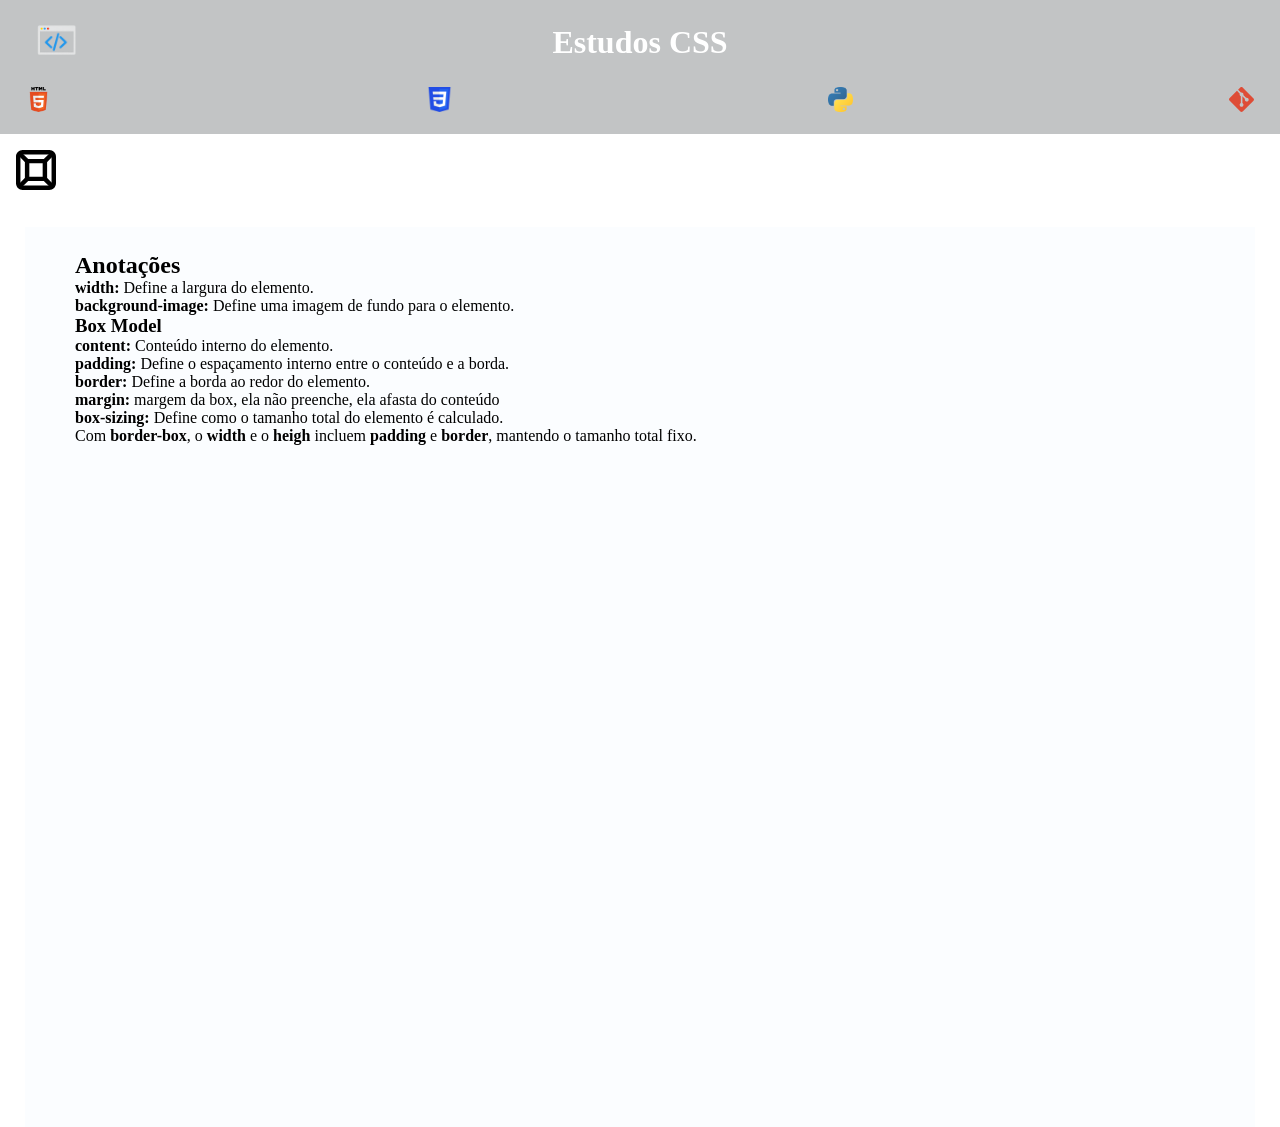
==== web/pages/css/index.html @ 84d52d86 "Revisão ortográfica - conteúdo revisado e melhorado no arquivo page CSS." ====
<!DOCTYPE html>
<html lang="pt-br">
    <link rel="icon" href="../../assets/img/CSS3_logo.svg.png">
    <link rel="stylesheet" href="../../styles/estrutura_base_anotacoes_projetos.css">
    <meta charset="utf-8">
    <meta name ="viewport" content="width=device-width, initial-scale=1.0">
    <title>Estudos CSS</title>
    <style> 

    </style>
    <body>

        <header id="menu_estudos">
            <div class="head1">
                <div>
                    <a href="../../index.html" target="_self">
                        <img src="../../assets/img/Program_icon.png" alt="estudo_program" class="logo_program">
                    </a>

                </div>
                <div class="titulo_site">
                    <h1>Estudos CSS</h1>
                </div>
                <div class="align_right"></div>

                
            </div>

            <nav id="linguagens">
                <ul class="cab_ling">
                    <li class="linguagem">
                        <a href="../../pages/html/" target="_self">
                            <img src="../../assets/img/HTML5_logo_and_wordmark.svg.png" alt="logo_html" class="logo_ling">
                        </a>
                    </li>
                    <li class="linguagem">
                        <a href="../../pages/css/" target="_self">
                            <img src="../../assets/img/CSS3_logo.svg.png" alt="log_css" class="logo_ling">
                        </a>
                    </li>
                    <li class="linguagem">
                        <a href="../../pages/python/" target="_self">
                            <img src="../../assets/img/Python-logo-notext.svg.png" alt="logo_py" class="logo_ling">
                        </a>
                    </li>
                    <li class="linguagem">
                        <a href="../../pages/git/" target="_self">
                            <img src="../../assets/img/git-icon-logo.svg" alt="logo_git" class="logo_ling">
                        </a>
                    </li>
                </ul>
            </nav>

        </header>

        <nav id="cab_aux">
            <ul class="atalhos_aux">
                <li class="item_auxiliar">
                    <a href="https://developer.mozilla.org/pt-BR/docs/Web/CSS/Guides/Box_model/Introduction" target="_blank">
                        <img src="../../assets/img/box-model_1.svg" alt="logo_boxmodel" class="logo_aux">
                    </a>
                </li>                
            </ul>
        </nav>

        <section>
            <div class="secao">
                <div class="top_align">
                    <h2>Anotações</h2>
                    <p>
                        <b>width: </b>Define a largura do elemento. <br>
                        <b>background-image: </b>Define uma imagem de fundo para o elemento.<br>
                    </p>    
                        
                        <h3>Box Model</h3>
                    <p> 
                        <b>content: </b> Conteúdo interno do elemento.<br>
                        <b>padding: </b> Define o espaçamento interno entre o conteúdo e a borda.<br>
                        <b>border: </b> Define a borda ao redor do elemento.<br>
                        <b>margin: </b> margem da box, ela não preenche, ela afasta do conteúdo<br>

                        <b>box-sizing:</b> Define como o tamanho total do elemento é calculado.<br>
                        Com <b>border-box</b>, o <b>width</b> e o <b>heigh</b> incluem <b>padding</b> e <b>border</b>, mantendo o tamanho total fixo.
                    </p>   



                    

                </div>
            </div>
        </section>

    </body>

</html>
---- web/styles/estrutura_base_anotacoes_projetos.css ----
/* Utilização:
    Cabeçalho linguagens - Navegação de topicos de anotações e projetos
    Cabeçalho auxiliar - Navegação entre items que auxiliam em cada linguagem, como sites, documentações e outros.

*/

/* ---------------------- Padronização pagina  --------------------- */
* {
    margin: 0;
    padding: 0;
    }

html, body {
    width: 100%;
    height: 100%;
    background-image: url(https://static.vecteezy.com/ti/vetor-gratis/p1/1775476-abstract-background-with-high-tech-blue-circuit-board-vetor.jpg);
    background-size: cover;
}

/* ---------------------- Padronização pagina  --------------------- */

/* -------------------- Estrutura Header Pagina -------------------- */
#menu_estudos {
    position: relative;
    background-color: rgba(43, 49, 53, 0.288);
    padding: 8px 16px;
    color: white;
    text-align: center;
}

/* -------------------- Estrutura Header Pagina -------------------- */

/* ------------------------------ header -------------------------- 1 */
.logo_program {
    width: 85px;
    height: 65px;
    object-fit: contain;
}

.head1 {
    display: flex;
    align-items: center;
    justify-content: space-between;
}



.align_right{
    width: 85px;
    height: 69px;
}

/* ------------------------------ header -------------------------- 1 */

/* ---------------------  Cabeçalho Linguagens --------------------- */
.logo_ling{
    width: 25px;
    height: 25px;
}

.linguagem {                              
    padding: 5px;
    transition: background-color 0.8s;
}

.linguagem:hover {
    background-color: rgba(89, 91, 92, 0.493);
        }

.cab_ling{
    padding: 5px;
    justify-content: space-between;
    display: flex;
    list-style-type: none;
            
}
/* ----------------------------------------------------------------- */
/* -------------------------------- Cab Aux ---------------------------- */
#cab_aux {
    background-color: rgba(255, 255, 255, 0.158);
    margin: 8px;
                
}

.atalhos_aux {
    display: block;
    display: flex;
    list-style-type: none;
    justify-content: left;
    padding-inline-start: 0px;
                
}

.item_auxiliar {
    transition: 0.5s;
}

.item_auxiliar:hover {
    background-color: rgba(251, 253, 255, 0.171);

}
            
.logo_aux {
    width: 40px;
    height: 40px;
    margin: 8px;
}

/* --------------------------------------------------------------------- */
/*------------------------- Estrutura Seção ---------------------------- */
.secao{
    margin: 25px;
    background-color: rgba(251, 253, 255, 0.89);
    min-height: 100vh;
}

.top_align {
    margin: 25px;
    padding: 25px;
}

.topico {
    margin-top: 12px;
}
/*------------------------- Estrutura Seção ---------------------------- */
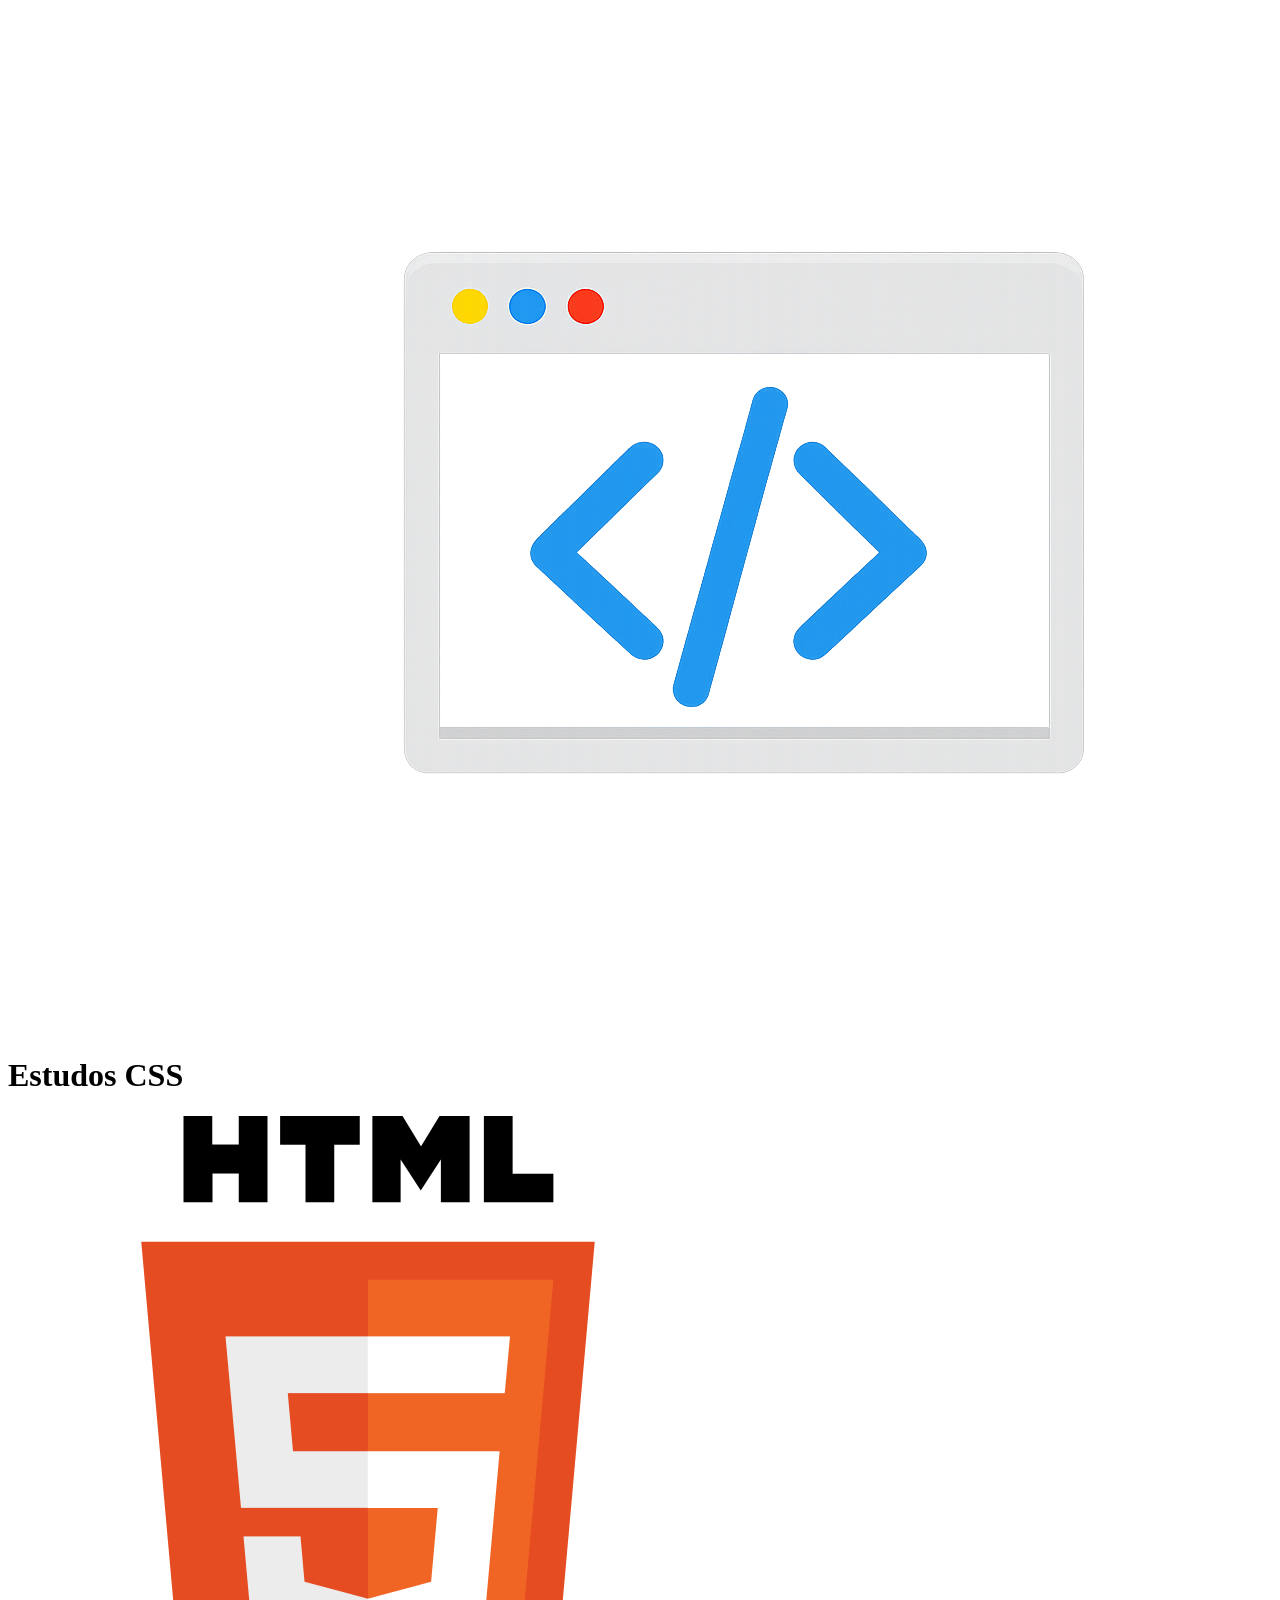
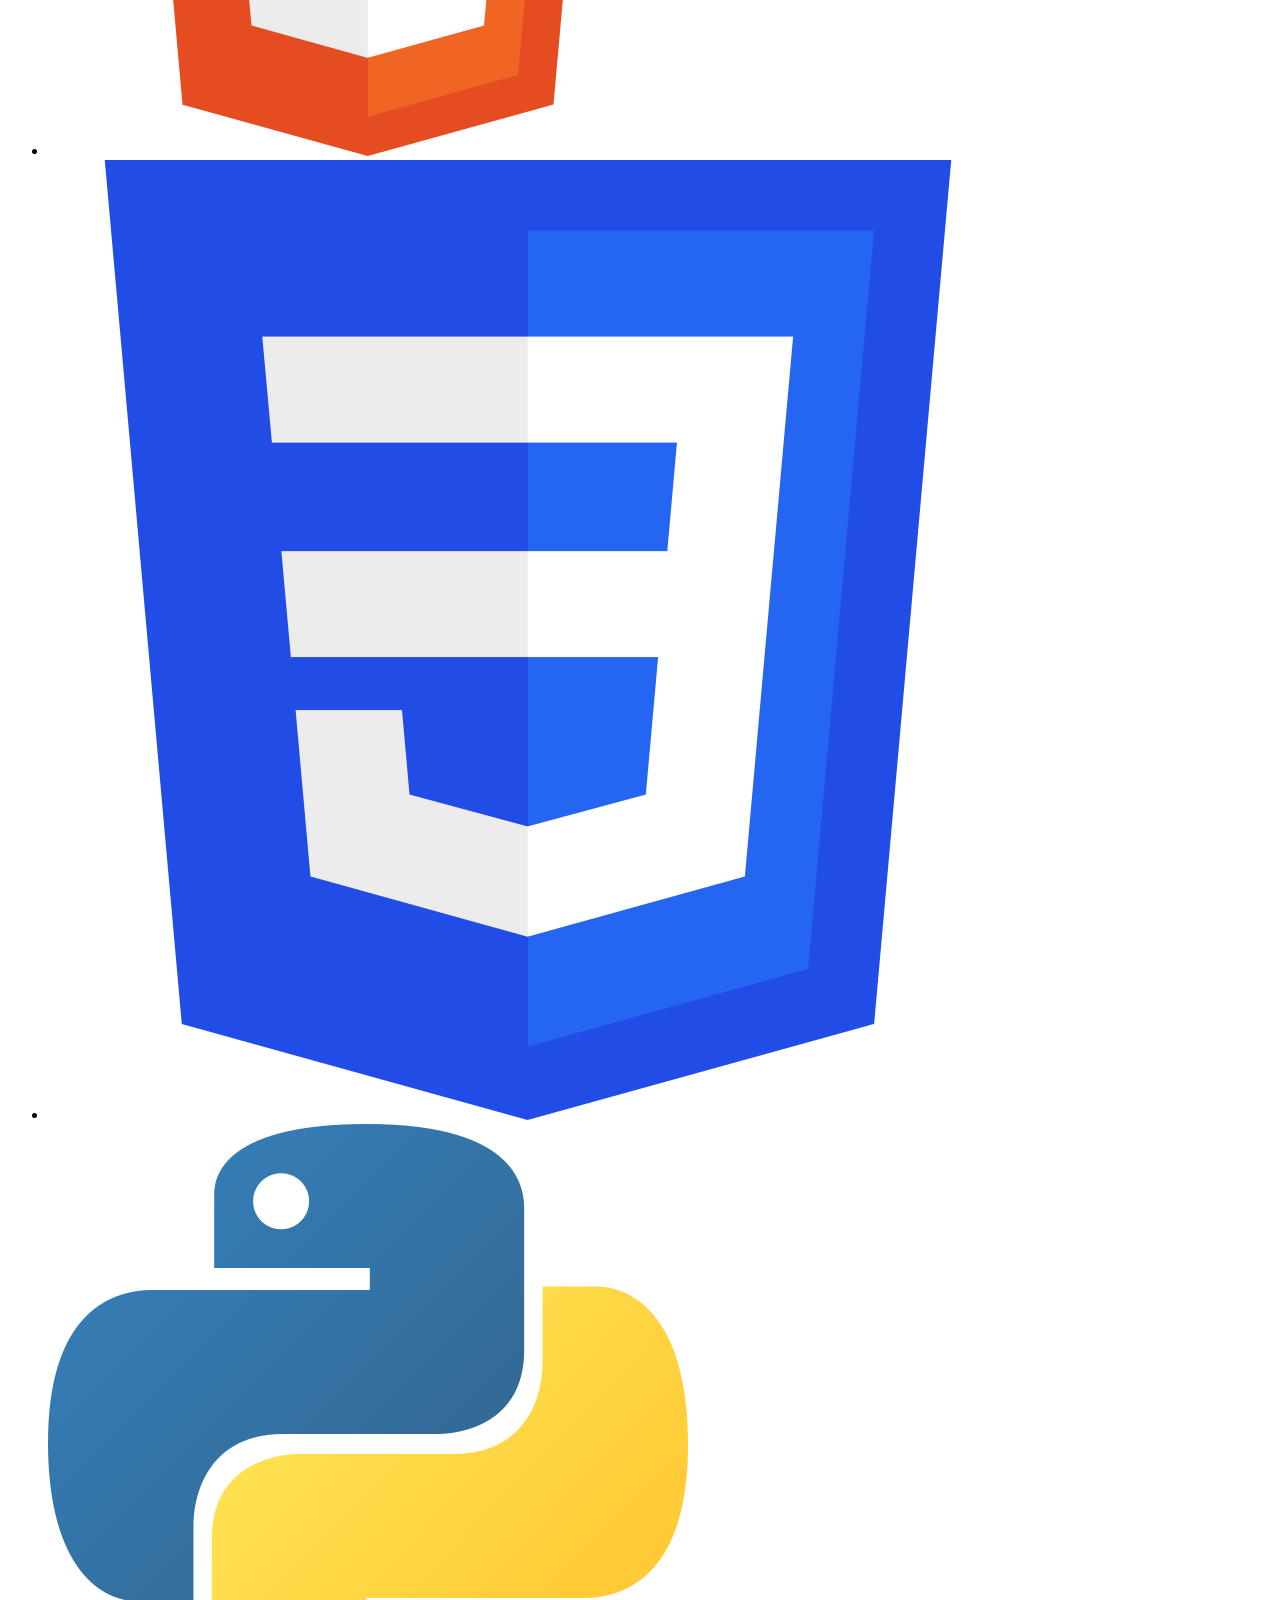
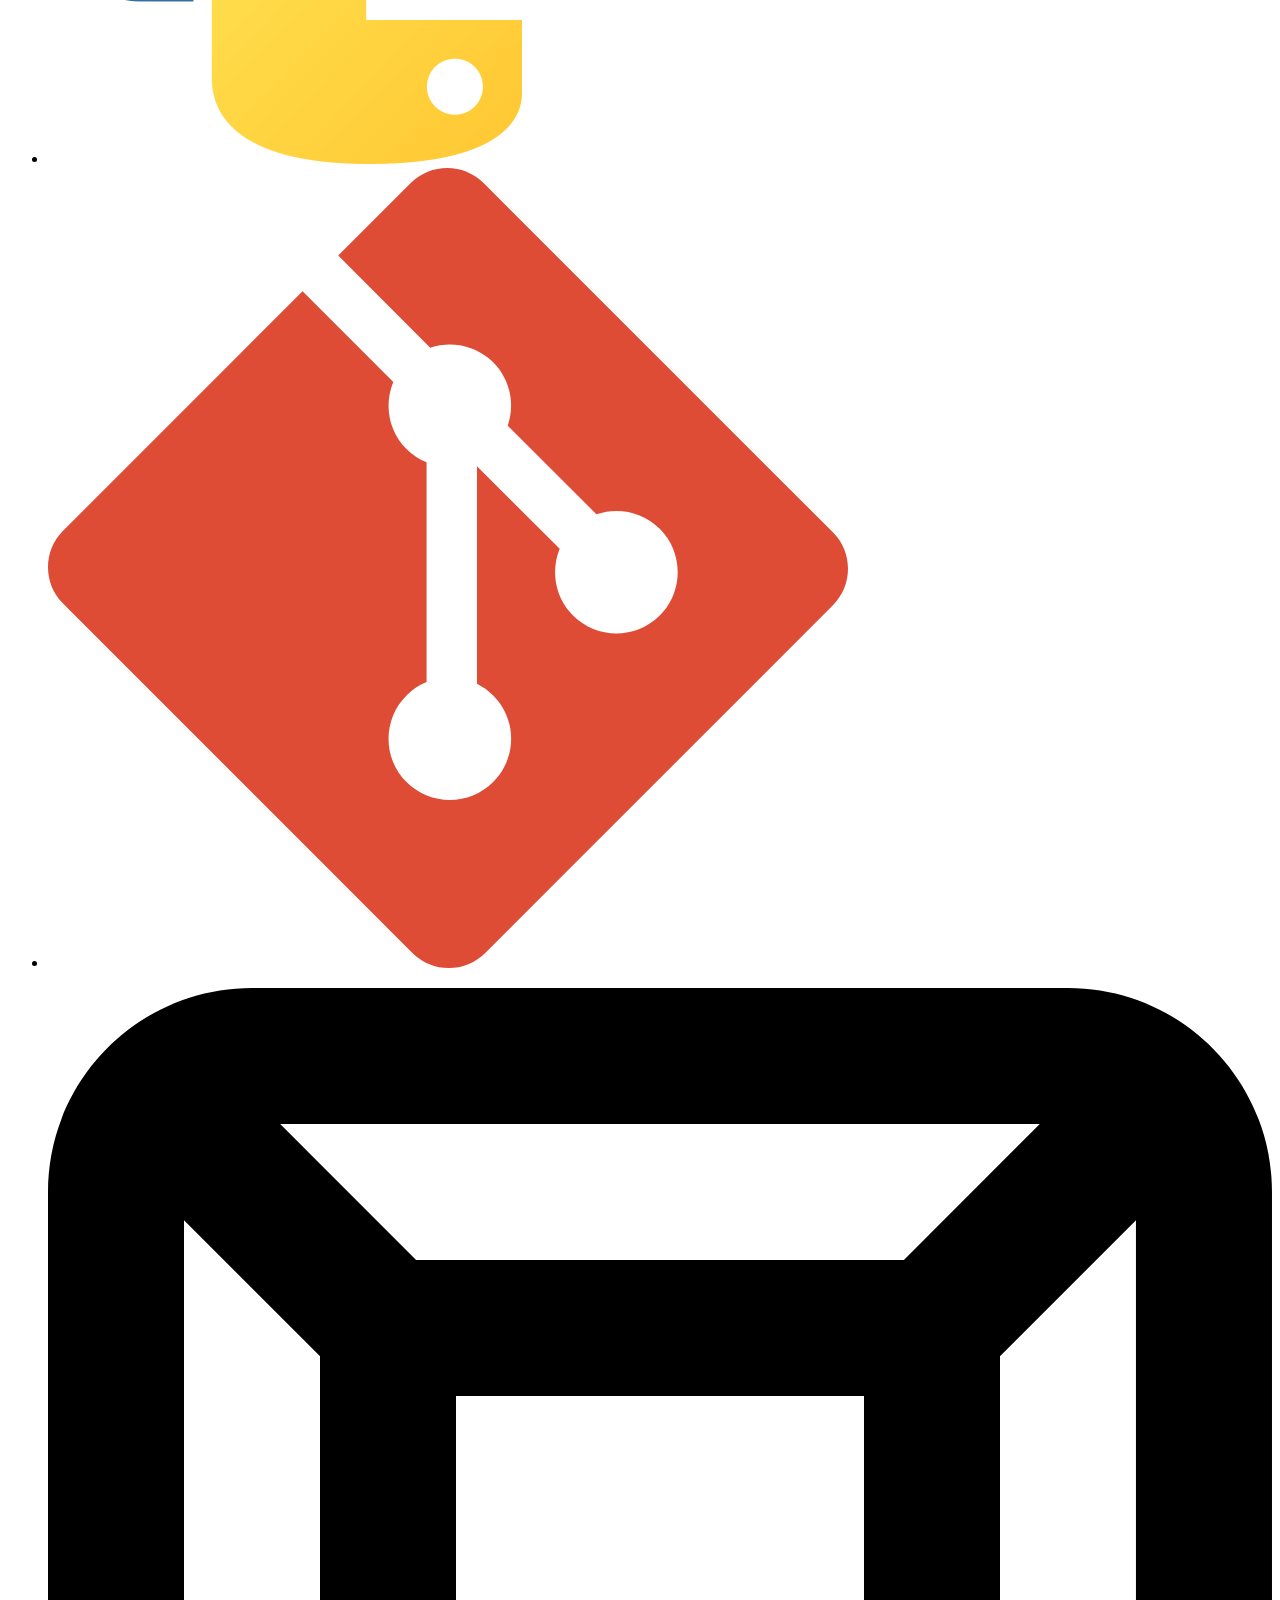
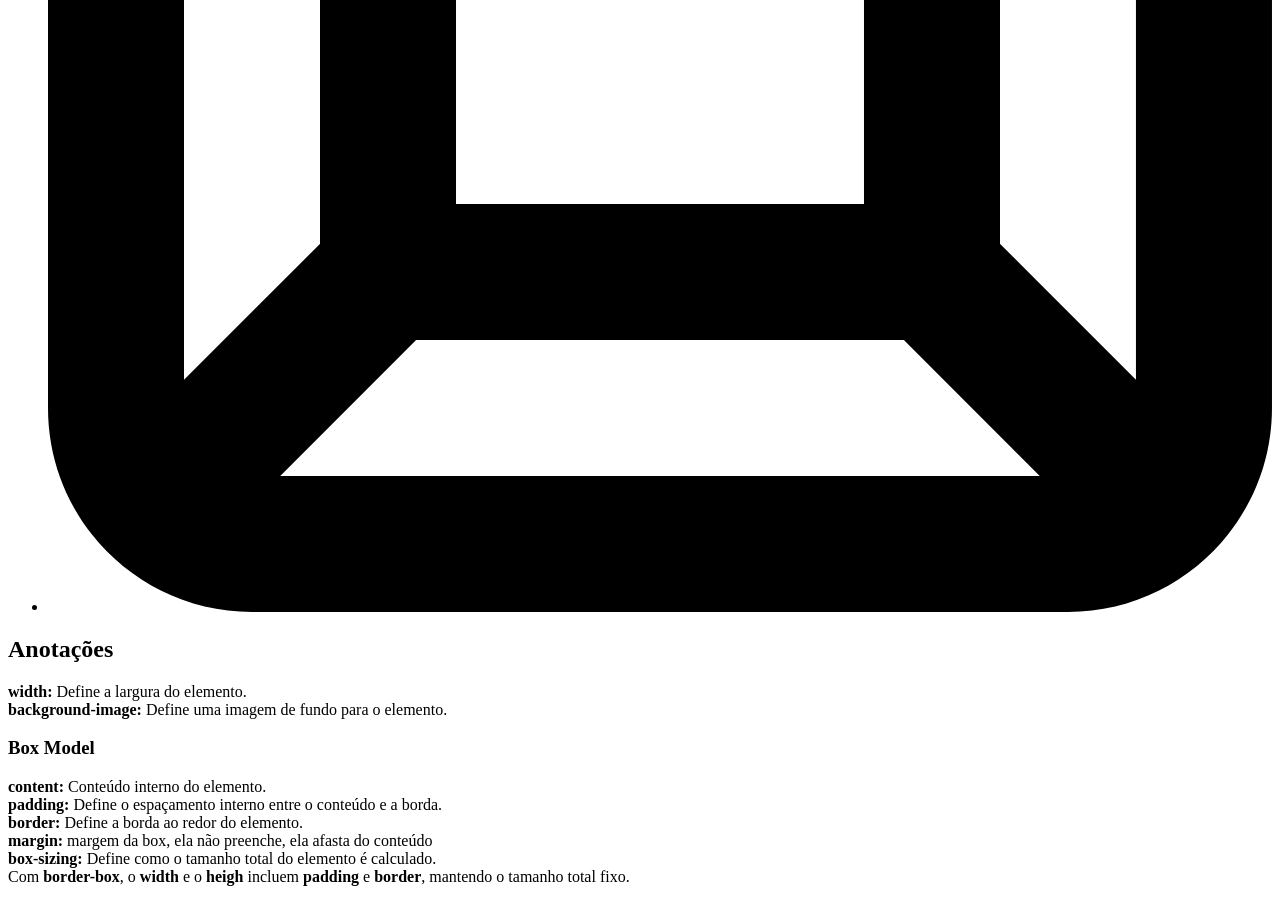
==== commit a1528920: "volta ao projeto, refatoração de alguns itens, e revisão ortográfica e syntatica nos arquivos, foi f" ====
--- a/web/pages/css/index.html
+++ b/web/pages/css/index.html
@@ -1,7 +1,10 @@
 <!DOCTYPE html>
 <html lang="pt-br">
     <link rel="icon" href="../../assets/img/CSS3_logo.svg.png">
-    <link rel="stylesheet" href="../../styles/estrutura_base_anotacoes_projetos.css">
+    <link rel="stylesheet" href="../../styles/global.css">
+    <link rel="preconnect" href="https://fonts.googleapis.com">
+        <link rel="preconnect" href="https://fonts.gstatic.com" crossorigin>
+        <link rel="stylesheet" href="https://fonts.googleapis.com/css2?family=Exo+2:wght@400;500;600;700&family=JetBrains+Mono:wght@400;500;700&family=Saira:wght@500;600;700;800&display=swap">
     <meta charset="utf-8">
     <meta name ="viewport" content="width=device-width, initial-scale=1.0">
     <title>Estudos CSS</title>
@@ -63,31 +66,25 @@
             </ul>
         </nav>
 
-        <section>
-            <div class="secao">
-                <div class="top_align">
-                    <h2>Anotações</h2>
-                    <p>
-                        <b>width: </b>Define a largura do elemento. <br>
-                        <b>background-image: </b>Define uma imagem de fundo para o elemento.<br>
-                    </p>    
+        <section class="secao">
+            <div class="top_align">
+                <h2 class="titulo_secao">Anotações</h2>
+                <p>
+                    <b>width: </b>Define a largura do elemento. <br>
+                    <b>background-image: </b>Define uma imagem de fundo para o elemento.<br>
+                </p>    
                         
-                        <h3>Box Model</h3>
-                    <p> 
-                        <b>content: </b> Conteúdo interno do elemento.<br>
-                        <b>padding: </b> Define o espaçamento interno entre o conteúdo e a borda.<br>
-                        <b>border: </b> Define a borda ao redor do elemento.<br>
-                        <b>margin: </b> margem da box, ela não preenche, ela afasta do conteúdo<br>
+                    <h3>Box Model</h3>
+                <p> 
+                    <b>content: </b> Conteúdo interno do elemento.<br>
+                    <b>padding: </b> Define o espaçamento interno entre o conteúdo e a borda.<br>
+                    <b>border: </b> Define a borda ao redor do elemento.<br>
+                    <b>margin: </b> margem da box, ela não preenche, ela afasta do conteúdo<br>
 
-                        <b>box-sizing:</b> Define como o tamanho total do elemento é calculado.<br>
-                        Com <b>border-box</b>, o <b>width</b> e o <b>heigh</b> incluem <b>padding</b> e <b>border</b>, mantendo o tamanho total fixo.
-                    </p>   
+                    <b>box-sizing:</b> Define como o tamanho total do elemento é calculado.<br>
+                    Com <b>border-box</b>, o <b>width</b> e o <b>heigh</b> incluem <b>padding</b> e <b>border</b>, mantendo o tamanho total fixo.
+                </p>
 
-
-
-                    
-
-                </div>
             </div>
         </section>
 
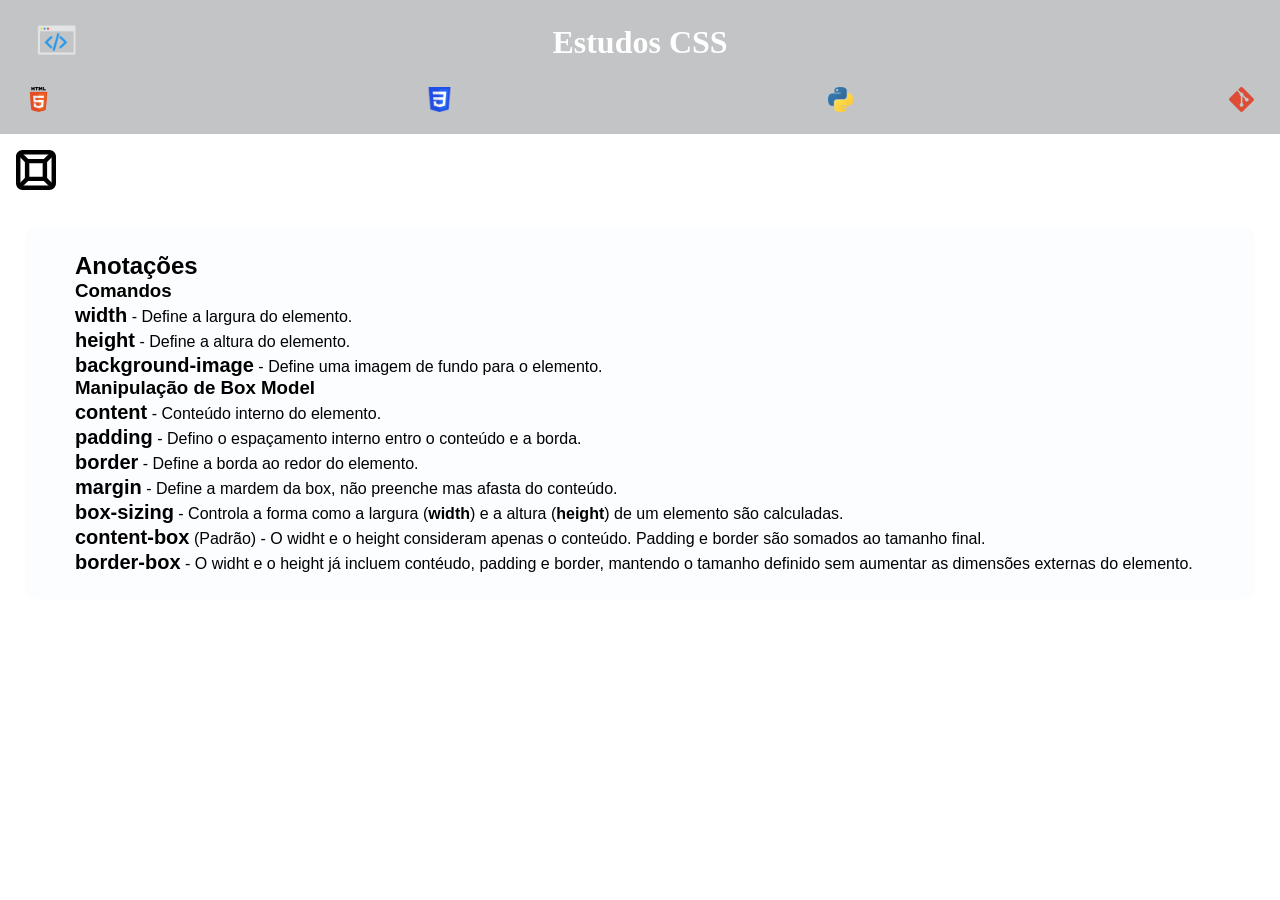
==== commit d5aa4b61: "diminuição de BR's desnecessários, tópicos integrados e alterados para listas (arquivo CSS)" ====
--- a/web/pages/css/index.html
+++ b/web/pages/css/index.html
@@ -67,23 +67,66 @@
         </nav>
 
         <section class="secao">
+
             <div class="top_align">
+
                 <h2 class="titulo_secao">Anotações</h2>
-                <p>
-                    <b>width: </b>Define a largura do elemento. <br>
-                    <b>background-image: </b>Define uma imagem de fundo para o elemento.<br>
-                </p>    
+
+                    <h3>Comandos</h3>
+
+                    <ul class="lista_padrao">
+
+                        <li class="sub_top">
+                            <strong class="destaque_sub_top">width</strong>
+                            - Define a largura do elemento.
+                        </li>
+                        <li class="sub_top">
+                            <strong class="destaque_sub_top">height</strong>
+                            - Define a altura do elemento.
+                        </li>
+                        <li class="sub_top">
+                            <strong class="destaque_sub_top">background-image</strong>
+                             - Define uma imagem de fundo para o elemento.
+                        </li>
+
+                    </ul>
+                
                         
-                    <h3>Box Model</h3>
-                <p> 
-                    <b>content: </b> Conteúdo interno do elemento.<br>
-                    <b>padding: </b> Define o espaçamento interno entre o conteúdo e a borda.<br>
-                    <b>border: </b> Define a borda ao redor do elemento.<br>
-                    <b>margin: </b> margem da box, ela não preenche, ela afasta do conteúdo<br>
+                    <h3>Manipulação de Box Model</h3>
+                    
+                    <ul class="lista_padrao">
 
-                    <b>box-sizing:</b> Define como o tamanho total do elemento é calculado.<br>
-                    Com <b>border-box</b>, o <b>width</b> e o <b>heigh</b> incluem <b>padding</b> e <b>border</b>, mantendo o tamanho total fixo.
-                </p>
+                        <li class="sub_top">
+                            <strong class="destaque_sub_top">content</strong>
+                            - Conteúdo interno do elemento.
+                        </li>
+                        <li class="sub_top">
+                            <strong class="destaque_sub_top">padding</strong>
+                            - Defino o espaçamento interno entro o conteúdo e a borda.
+                        </li>
+                        <li class="sub_top">
+                            <strong class="destaque_sub_top">border</strong>
+                            - Define a borda ao redor do elemento.
+                        </li>
+                        <li class="sub_top">
+                            <strong class="destaque_sub_top">margin</strong>
+                            - Define a mardem da box, não preenche mas afasta do conteúdo.
+                        </li>
+                        <li class="sub_top">
+                            <strong class="destaque_sub_top">box-sizing</strong>
+                            - Controla a forma como a largura (<b>width</b>) e a altura (<b>height</b>) de um elemento são calculadas.
+                        </li>
+                        <li class="sub_top">
+                            <strong class="destaque_sub_top">content-box</strong> (Padrão)
+                            - O widht e o height consideram apenas o conteúdo. Padding e border são somados ao tamanho final.
+                        </li>
+                        <li class="sub_top">
+                            <strong class="destaque_sub_top">border-box</strong>
+                            - O widht e o height já incluem contéudo, padding e border, mantendo o tamanho definido sem aumentar as dimensões externas do elemento. 
+                        </li>
+
+                    </ul>
+
 
             </div>
         </section>
--- a/web/styles/global.css
+++ b/web/styles/global.css
@@ -0,0 +1,161 @@
+/* Utilização:
+    Cabeçalho linguagens - Navegação de topicos de anotações e projetos
+    Cabeçalho auxiliar - Navegação entre items que auxiliam em cada linguagem, como sites, documentações e outros.
+
+*/
+
+/* ---------------------- Padronização pagina  --------------------- */
+* {
+    margin: 0;
+    padding: 0;
+    }
+
+html, body {
+    width: 100%;
+    height: 100%;
+    background-image: url(https://static.vecteezy.com/ti/vetor-gratis/p1/1775476-abstract-background-with-high-tech-blue-circuit-board-vetor.jpg);
+    background-size: cover;
+}
+
+.titulo_pag {
+    font-family: var(--fonte-titulo);
+    font-size: 40px;
+    font-weight: 900;
+}
+/* ---------------------- Padronização pagina  --------------------- */
+
+/* -------------------- Estrutura Header Pagina -------------------- */
+#menu_estudos {
+    position: relative;
+    background-color: rgba(43, 49, 53, 0.288);
+    padding: 8px 16px;
+    color: white;
+    text-align: center;
+}
+
+/* -------------------- Estrutura Header Pagina -------------------- */
+
+/* ------------------------------ header -------------------------- 1 */
+.logo_program {
+    width: 85px;
+    height: 65px;
+    object-fit: contain;
+}
+
+.head1 {
+    display: flex;
+    align-items: center;
+    justify-content: space-between;
+}
+
+
+
+.align_right{
+    width: 85px;
+    height: 69px;
+}
+
+/* ------------------------------ header -------------------------- 1 */
+
+/* ---------------------  Cabeçalho Linguagens --------------------- */
+.logo_ling{
+    width: 25px;
+    height: 25px;
+}
+
+.linguagem {                              
+    padding: 5px;
+    transition: background-color 0.8s;
+    border-radius: 50px;
+}
+
+.linguagem:hover {
+    background-color: rgba(89, 91, 92, 0.493);
+        }
+
+.cab_ling{
+    padding: 5px;
+    justify-content: space-between;
+    display: flex;
+    list-style-type: none;
+            
+}
+/* ----------------------------------------------------------------- */
+/* -------------------------------- Cab Aux ---------------------------- */
+#cab_aux {
+    background-color: rgba(255, 255, 255, 0.158);
+    margin: 8px;
+    border-radius: 10px;
+                
+}
+
+.atalhos_aux {
+    display: block;
+    display: flex;
+    list-style-type: none;
+    justify-content: left;
+    padding-inline-start: 0px;
+                
+}
+
+.item_auxiliar {
+    transition: 0.5s;
+    border-radius: 45px;
+}
+
+.item_auxiliar:hover {
+    background-color: rgba(251, 253, 255, 0.171);
+
+}
+            
+.logo_aux {
+    width: 40px;
+    height: 40px;
+    margin: 8px;
+}
+
+/* --------------------------------------------------------------------- */
+/*------------------------- Estrutura Seção ---------------------------- */
+:root{
+    --fonte-titulo: "Saira", Arial, sans-serif;
+    --fonte-texto: "Exo 2", Arial, sans-serif;
+    --fonte-codigo: "JetBrains Mono", Consolas, monospace,
+}
+
+.secao{
+    margin: 25px;
+    background-color: rgba(251, 253, 255, 0.89);
+    border-radius: 10px;
+    font-family: var(--fonte-texto);
+}
+
+.top_align {
+    margin: 25px;
+    padding: 25px;
+}
+
+.titulo_secao{
+    font-family: var(--fonte-titulo);
+}
+
+.topico {
+    margin-top: 12px;
+    margin-bottom: 8px;
+    font-size: 22px;
+    font-family: var(--fonte-titulo)
+}
+
+.sub_top {
+    margin-top: 2px;
+}
+
+.destaque_sub_top {
+    font-size: 20px;
+    margin-top: 10px;
+
+}
+
+.lista_padrao {
+    list-style: none;
+}
+/*------------------------- Estrutura Seção ---------------------------- */
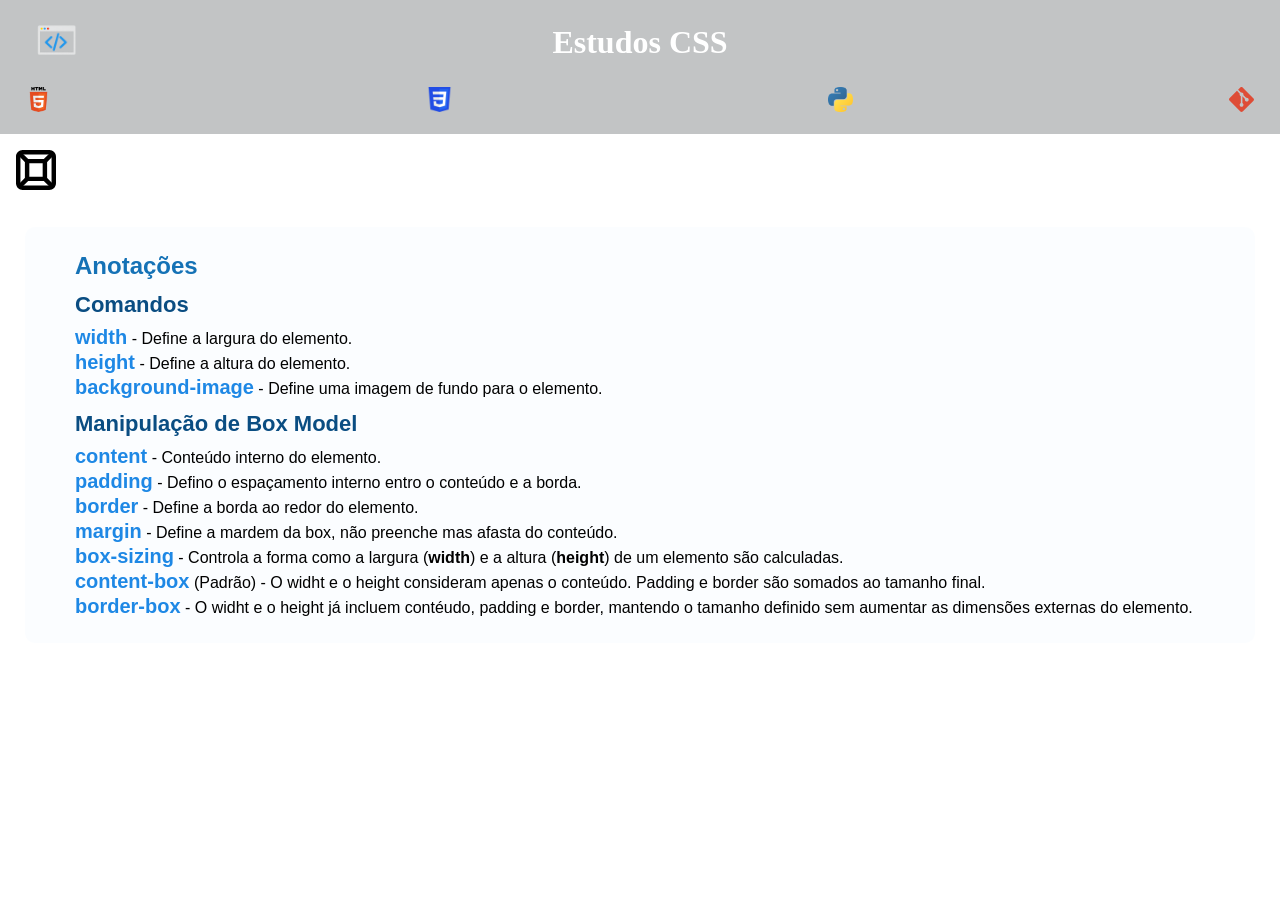
==== commit 91f5a092: "adicionado arquivo de fontes destaque do hub CSS, revisado anotações, diminuição dos BR's." ====
--- a/web/pages/css/index.html
+++ b/web/pages/css/index.html
@@ -2,6 +2,7 @@
 <html lang="pt-br">
     <link rel="icon" href="../../assets/img/CSS3_logo.svg.png">
     <link rel="stylesheet" href="../../styles/global.css">
+    <link rel="stylesheet" href="../../styles/font_css.css">
     <link rel="preconnect" href="https://fonts.googleapis.com">
         <link rel="preconnect" href="https://fonts.gstatic.com" crossorigin>
         <link rel="stylesheet" href="https://fonts.googleapis.com/css2?family=Exo+2:wght@400;500;600;700&family=JetBrains+Mono:wght@400;500;700&family=Saira:wght@500;600;700;800&display=swap">
@@ -72,7 +73,7 @@
 
                 <h2 class="titulo_secao">Anotações</h2>
 
-                    <h3>Comandos</h3>
+                    <h3 class="topico">Comandos</h3>
 
                     <ul class="lista_padrao">
 
@@ -92,7 +93,7 @@
                     </ul>
                 
                         
-                    <h3>Manipulação de Box Model</h3>
+                    <h3 class="topico">Manipulação de Box Model</h3>
                     
                     <ul class="lista_padrao">
 
--- a/web/styles/font_css.css
+++ b/web/styles/font_css.css
@@ -0,0 +1,12 @@
+.titulo_secao {
+    color: #1572B6;
+    font-weight: 900;
+}
+
+.topico {
+    color: #0A4D82
+}
+
+.destaque_sub_top {
+    color: #1E88E5;
+}
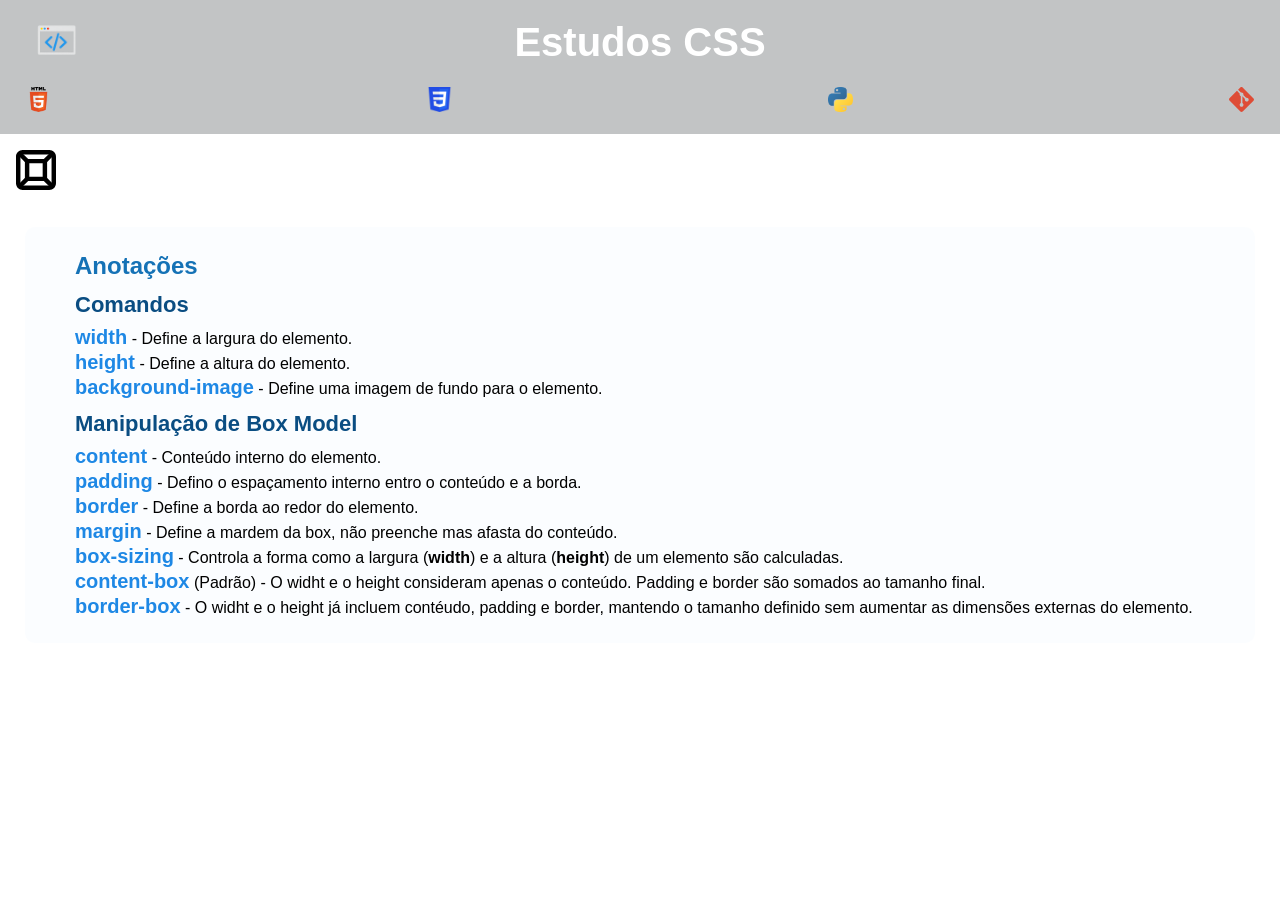
==== commit 648ad61f: "Estilização titulos paginas CSS e GIT. Segunda alteração: Organização e estilização de alguns tópico" ====
--- a/web/pages/css/index.html
+++ b/web/pages/css/index.html
@@ -23,7 +23,7 @@
 
                 </div>
                 <div class="titulo_site">
-                    <h1>Estudos CSS</h1>
+                    <h1 class="titulo_pag">Estudos CSS</h1>
                 </div>
                 <div class="align_right"></div>
 
--- a/web/styles/global.css
+++ b/web/styles/global.css
@@ -158,4 +158,13 @@
 .lista_padrao {
     list-style: none;
 }
+
+.obs{
+    border-left-style: solid;
+    border-left-width: 4px;
+    background-color: rgba(0, 0, 0, 0.05);
+    padding: 4px;
+    border-radius: 10px;
+    margin-top: 4px;
+}
 /*------------------------- Estrutura Seção ---------------------------- */
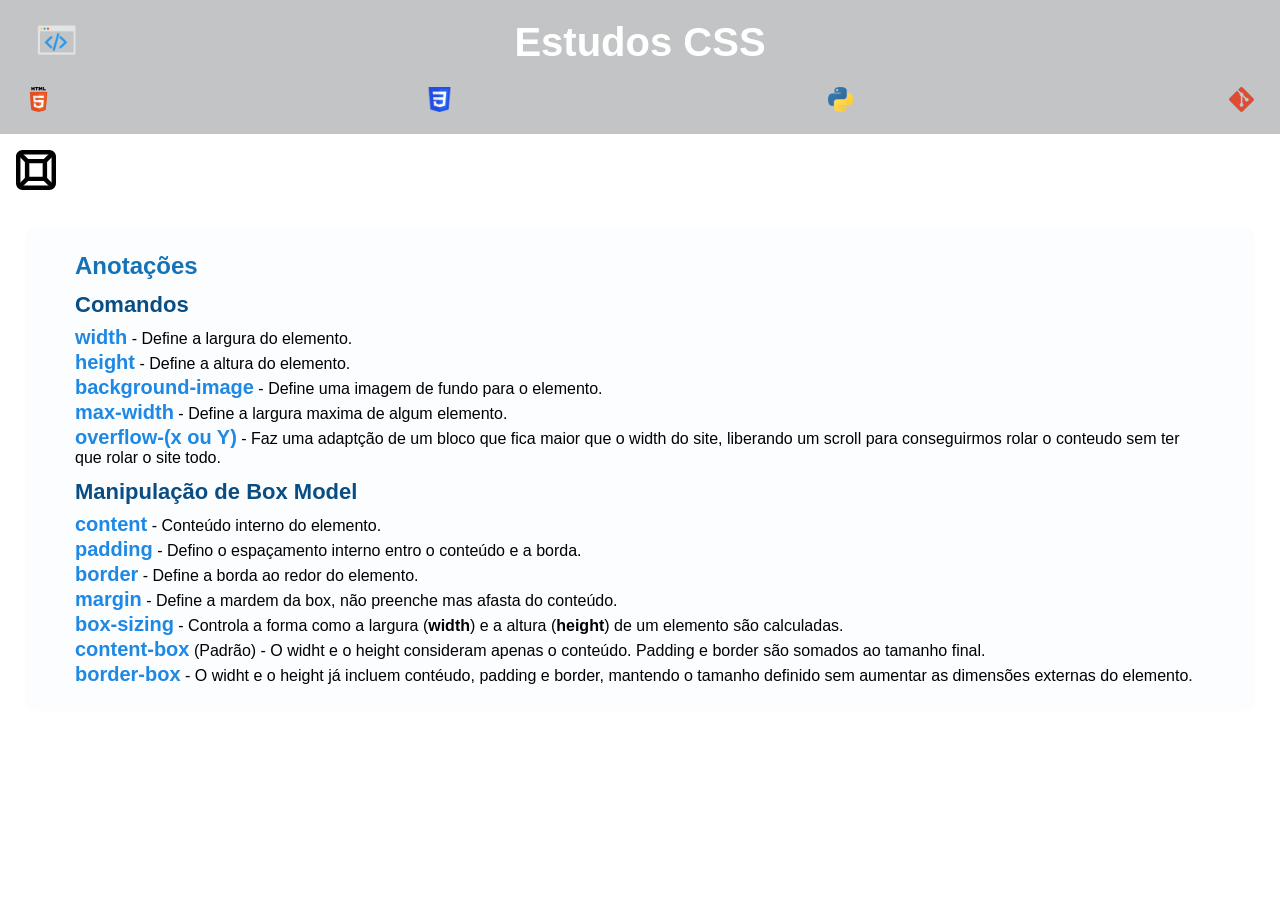
==== commit f42cd18a: "exercicios simples de função Commit realizado para dar inicio a outros estudo sem html + CSS" ====
--- a/web/pages/css/index.html
+++ b/web/pages/css/index.html
@@ -9,16 +9,14 @@
     <meta charset="utf-8">
     <meta name ="viewport" content="width=device-width, initial-scale=1.0">
     <title>Estudos CSS</title>
-    <style> 
 
-    </style>
     <body>
 
         <header id="menu_estudos">
             <div class="head1">
                 <div>
                     <a href="../../index.html" target="_self">
-                        <img src="../../assets/img/Program_icon.png" alt="estudo_program" class="logo_program">
+                        <img src="../../assets/img/Program_icon.png" alt="acessar_hub_principal" class="logo_program">
                     </a>
 
                 </div>
@@ -34,22 +32,22 @@
                 <ul class="cab_ling">
                     <li class="linguagem">
                         <a href="../../pages/html/" target="_self">
-                            <img src="../../assets/img/HTML5_logo_and_wordmark.svg.png" alt="logo_html" class="logo_ling">
+                            <img src="../../assets/img/HTML5_logo_and_wordmark.svg.png" alt="acessar_hub_HTML" class="logo_ling">
                         </a>
                     </li>
                     <li class="linguagem">
                         <a href="../../pages/css/" target="_self">
-                            <img src="../../assets/img/CSS3_logo.svg.png" alt="log_css" class="logo_ling">
+                            <img src="../../assets/img/CSS3_logo.svg.png" alt="acessar_hub_CSS" class="logo_ling">
                         </a>
                     </li>
                     <li class="linguagem">
                         <a href="../../pages/python/" target="_self">
-                            <img src="../../assets/img/Python-logo-notext.svg.png" alt="logo_py" class="logo_ling">
+                            <img src="../../assets/img/Python-logo-notext.svg.png" alt="acessar_hub_PY" class="logo_ling">
                         </a>
                     </li>
                     <li class="linguagem">
                         <a href="../../pages/git/" target="_self">
-                            <img src="../../assets/img/git-icon-logo.svg" alt="logo_git" class="logo_ling">
+                            <img src="../../assets/img/git-icon-logo.svg" alt="acessar_hub_git" class="logo_ling">
                         </a>
                     </li>
                 </ul>
@@ -61,76 +59,88 @@
             <ul class="atalhos_aux">
                 <li class="item_auxiliar">
                     <a href="https://developer.mozilla.org/pt-BR/docs/Web/CSS/Guides/Box_model/Introduction" target="_blank">
-                        <img src="../../assets/img/box-model_1.svg" alt="logo_boxmodel" class="logo_aux">
+                        <img src="../../assets/img/box-model_1.svg" alt="acessar_orientações_box_model" class="logo_aux">
                     </a>
                 </li>                
             </ul>
         </nav>
 
-        <section class="secao">
+        <main>
+        
+            <section class="secao">
 
-            <div class="top_align">
+                <div class="top_align">
 
-                <h2 class="titulo_secao">Anotações</h2>
+                    <h2 class="titulo_secao">Anotações</h2>
 
-                    <h3 class="topico">Comandos</h3>
+                        <h3 class="topico">Comandos</h3>
 
-                    <ul class="lista_padrao">
+                        <ul class="lista_padrao">
 
-                        <li class="sub_top">
-                            <strong class="destaque_sub_top">width</strong>
-                            - Define a largura do elemento.
-                        </li>
-                        <li class="sub_top">
-                            <strong class="destaque_sub_top">height</strong>
-                            - Define a altura do elemento.
-                        </li>
-                        <li class="sub_top">
-                            <strong class="destaque_sub_top">background-image</strong>
-                             - Define uma imagem de fundo para o elemento.
-                        </li>
+                            <li class="sub_top">
+                                <strong class="destaque_sub_top">width</strong>
+                                - Define a largura do elemento.
+                            </li>
+                            <li class="sub_top">
+                                <strong class="destaque_sub_top">height</strong>
+                                - Define a altura do elemento.
+                            </li>
+                            <li class="sub_top">
+                                <strong class="destaque_sub_top">background-image</strong>
+                                - Define uma imagem de fundo para o elemento.
+                            </li>
+                            <li class="sub_top">
+                                <strong class="destaque_sub_top">max-width</strong>
+                                - Define a largura maxima de algum elemento.
+                            </li>
+                            <li class="sub_top">
+                                <strong class="destaque_sub_top">overflow-(x ou Y)</strong>
+                                - Faz uma adaptção de um bloco que fica maior que o width do site, liberando um scroll para conseguirmos rolar o conteudo sem ter que rolar o site todo.
+                            </li>
 
-                    </ul>
-                
+                        </ul>
+                    
+                            
+                        <h3 class="topico">Manipulação de Box Model</h3>
                         
-                    <h3 class="topico">Manipulação de Box Model</h3>
-                    
-                    <ul class="lista_padrao">
+                        <ul class="lista_padrao">
 
-                        <li class="sub_top">
-                            <strong class="destaque_sub_top">content</strong>
-                            - Conteúdo interno do elemento.
-                        </li>
-                        <li class="sub_top">
-                            <strong class="destaque_sub_top">padding</strong>
-                            - Defino o espaçamento interno entro o conteúdo e a borda.
-                        </li>
-                        <li class="sub_top">
-                            <strong class="destaque_sub_top">border</strong>
-                            - Define a borda ao redor do elemento.
-                        </li>
-                        <li class="sub_top">
-                            <strong class="destaque_sub_top">margin</strong>
-                            - Define a mardem da box, não preenche mas afasta do conteúdo.
-                        </li>
-                        <li class="sub_top">
-                            <strong class="destaque_sub_top">box-sizing</strong>
-                            - Controla a forma como a largura (<b>width</b>) e a altura (<b>height</b>) de um elemento são calculadas.
-                        </li>
-                        <li class="sub_top">
-                            <strong class="destaque_sub_top">content-box</strong> (Padrão)
-                            - O widht e o height consideram apenas o conteúdo. Padding e border são somados ao tamanho final.
-                        </li>
-                        <li class="sub_top">
-                            <strong class="destaque_sub_top">border-box</strong>
-                            - O widht e o height já incluem contéudo, padding e border, mantendo o tamanho definido sem aumentar as dimensões externas do elemento. 
-                        </li>
+                            <li class="sub_top">
+                                <strong class="destaque_sub_top">content</strong>
+                                - Conteúdo interno do elemento.
+                            </li>
+                            <li class="sub_top">
+                                <strong class="destaque_sub_top">padding</strong>
+                                - Defino o espaçamento interno entro o conteúdo e a borda.
+                            </li>
+                            <li class="sub_top">
+                                <strong class="destaque_sub_top">border</strong>
+                                - Define a borda ao redor do elemento.
+                            </li>
+                            <li class="sub_top">
+                                <strong class="destaque_sub_top">margin</strong>
+                                - Define a mardem da box, não preenche mas afasta do conteúdo.
+                            </li>
+                            <li class="sub_top">
+                                <strong class="destaque_sub_top">box-sizing</strong>
+                                - Controla a forma como a largura (<b>width</b>) e a altura (<b>height</b>) de um elemento são calculadas.
+                            </li>
+                            <li class="sub_top">
+                                <strong class="destaque_sub_top">content-box</strong> (Padrão)
+                                - O widht e o height consideram apenas o conteúdo. Padding e border são somados ao tamanho final.
+                            </li>
+                            <li class="sub_top">
+                                <strong class="destaque_sub_top">border-box</strong>
+                                - O widht e o height já incluem contéudo, padding e border, mantendo o tamanho definido sem aumentar as dimensões externas do elemento. 
+                            </li>
 
-                    </ul>
+                        </ul>
 
 
-            </div>
-        </section>
+                </div>
+            </section>
+
+        </main>
 
     </body>
 
